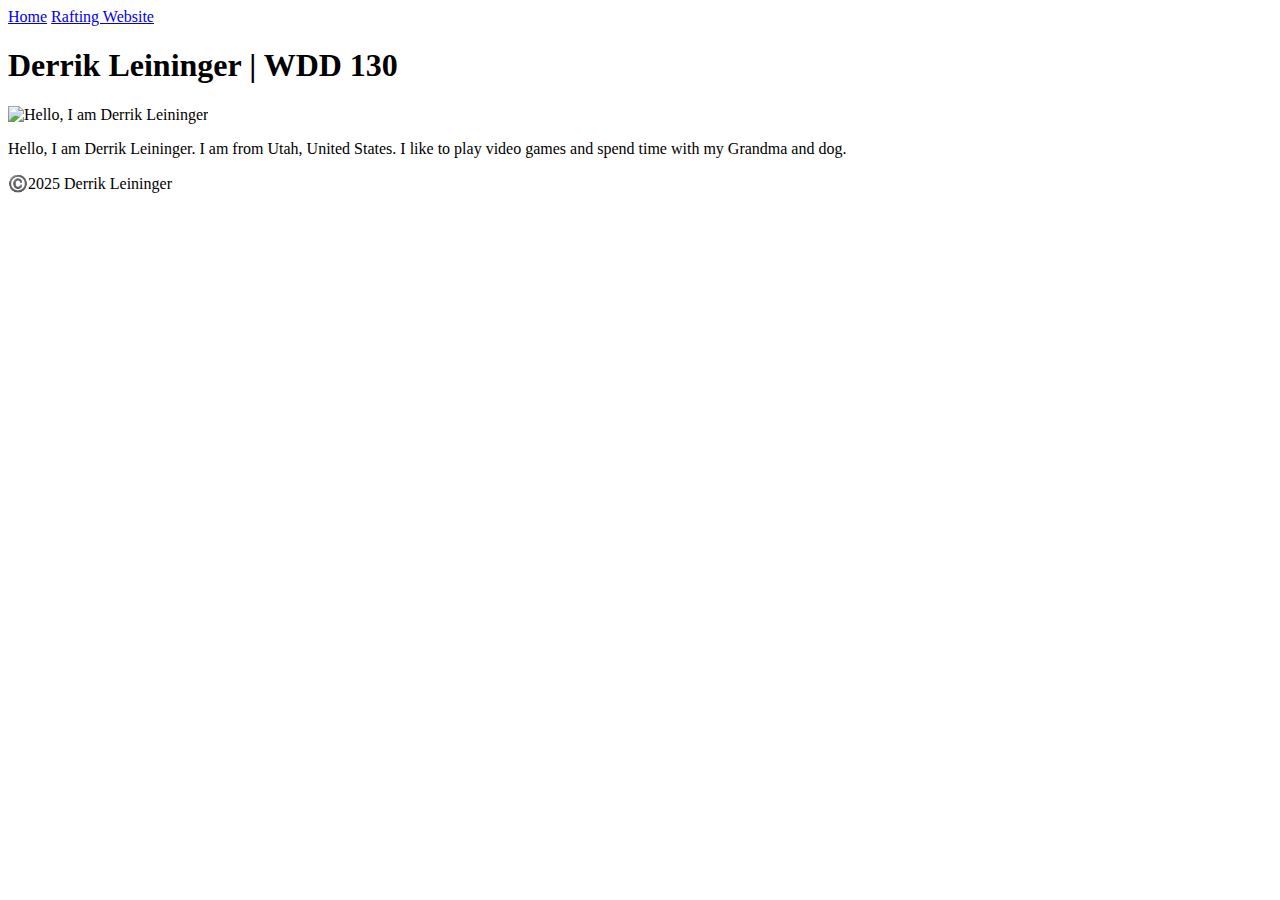
==== index.html @ 5922d1d8 "first commit" ====
<!DOCTYPE html>
<html lang="en-Us">
    <head>
        <meta charset="utf-8">
        <meta name="viewport" content="width=device-width,initial-scale=1.0">
        <title>Derrik Leininger | WDD 130</title>
    </head>
    <body>
        <header>
            <nav>
                <a href="#">Home</a>
                <a href="wwr/">Rafting Website</a>
            </nav>
        </header>
        <main>
            <h1>Derrik Leininger | WDD 130</h1>
            <img src="imager/profile.jpg" alt="Hello, I am Derrik Leininger" width="200">
            <p>Hello, I am Derrik Leininger. I am from Utah, United States. I like to play video games and spend time with my Grandma and dog.</p>
        </main>
        <footer>
            <p>©️2025 Derrik Leininger</p>
        </footer>
    </body>
</html>
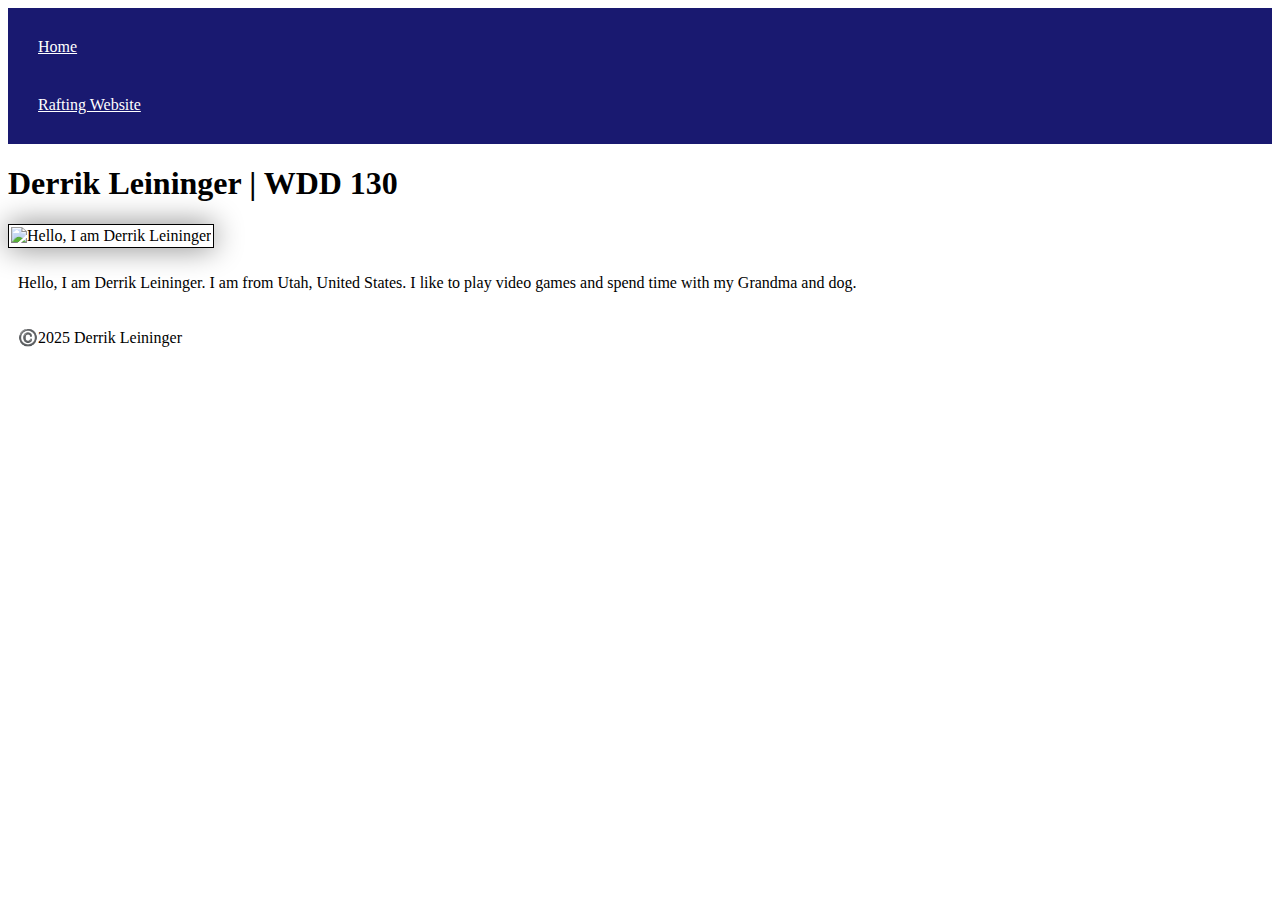
==== commit 5edc6a76: "added the css learning activity" ====
--- a/index.html
+++ b/index.html
@@ -4,6 +4,7 @@
         <meta charset="utf-8">
         <meta name="viewport" content="width=device-width,initial-scale=1.0">
         <title>Derrik Leininger | WDD 130</title>
+        <link rel="stylesheet" href="styles/styles.css">
     </head>
     <body>
         <header>
@@ -21,4 +22,4 @@
             <p>©️2025 Derrik Leininger</p>
         </footer>
     </body>
-</html>+</html> --- a/styles/styles.css
+++ b/styles/styles.css
@@ -0,0 +1,26 @@
+nav {
+    background-color: midnightblue;
+    padding: 10px;
+}
+
+nav a {
+    color: white;
+    display: block;
+    padding: 20px;
+}
+
+hl {
+    color:midnightblue;
+}
+
+img {
+    width: 150px;
+    height: auto;
+    border: 1px solid black;
+    padding: 2px;
+    box-shadow: 0 0 30px gray;
+}
+
+p {
+    padding: 10px;
+}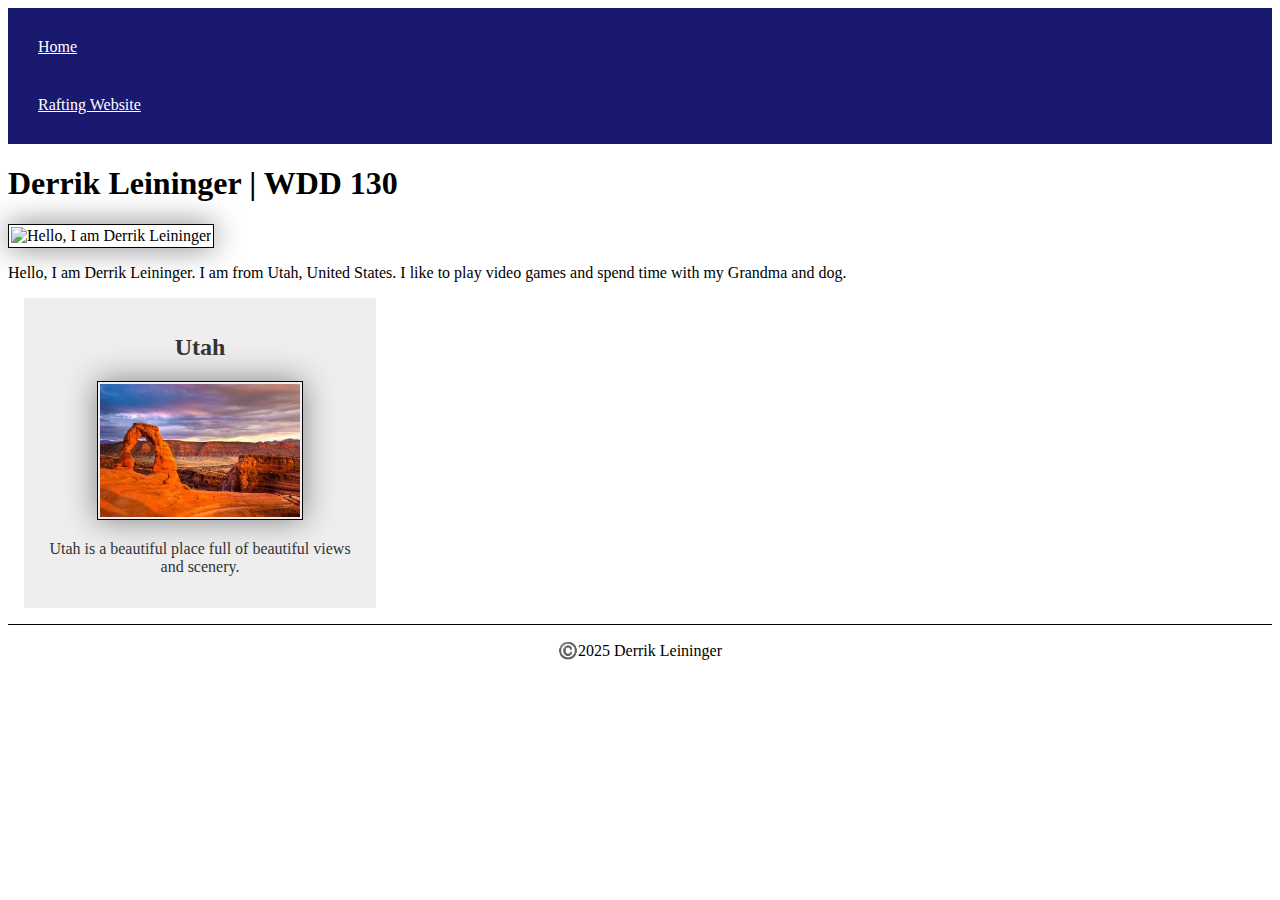
==== commit 67de3cdd: "Week 02 Home page Enhancement" ====
--- a/index.html
+++ b/index.html
@@ -3,6 +3,8 @@
     <head>
         <meta charset="utf-8">
         <meta name="viewport" content="width=device-width,initial-scale=1.0">
+        <meta name="description" content="Derrik Leininger's WDD 130 class assignment">
+        <meta name="author" content="Derrik Leininger">
         <title>Derrik Leininger | WDD 130</title>
         <link rel="stylesheet" href="styles/styles.css">
     </head>
@@ -18,6 +20,11 @@
             <img src="imager/profile.jpg" alt="Hello, I am Derrik Leininger" width="200">
             <p>Hello, I am Derrik Leininger. I am from Utah, United States. I like to play video games and spend time with my Grandma and dog.</p>
         </main>
+        <aside>
+            <h2>Utah</h2>
+            <img src="images/Utah.webp" alt="Arches National Park">
+            <p>Utah is a beautiful place full of beautiful views and scenery.</p>
+        </aside>
         <footer>
             <p>©️2025 Derrik Leininger</p>
         </footer>
--- a/styles/styles.css
+++ b/styles/styles.css
@@ -23,4 +23,34 @@
 
 p {
     padding: 10px;
-}+}
+
+main {
+    max-width: 840px;
+}
+
+aside {
+    width: 20rem;
+    margin: 1rem;
+    border: 1px solid rgb(0, 0, 0 / 0.2); /* */
+    padding: 1rem;
+    background-color: #eee;
+    color: #333;
+    text-align: center;
+}
+
+aside img {
+    width: 200px;
+    height: auto;
+    ... 
+}
+
+
+p {
+    padding: 0; }
+
+    footer {
+        margin-top: 15px;
+        border-top: 1px solid #000;
+        text-align: center;
+    }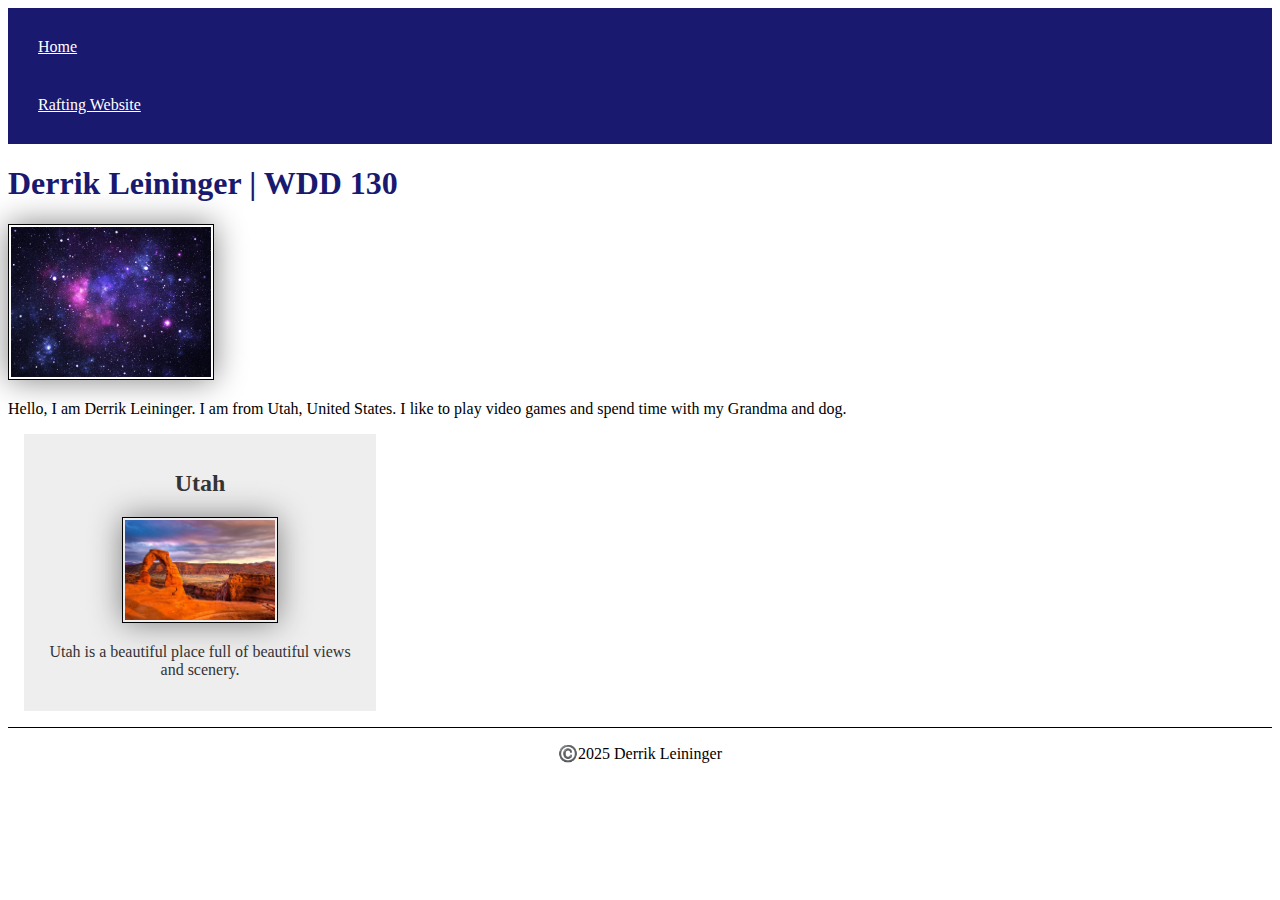
==== commit 617ffb50: "fixed issues with week 2" ====
--- a/index.html
+++ b/index.html
@@ -17,7 +17,7 @@
         </header>
         <main>
             <h1>Derrik Leininger | WDD 130</h1>
-            <img src="imager/profile.jpg" alt="Hello, I am Derrik Leininger" width="200">
+            <img src="images/istockphoto-91633822-612x612.jpg" alt="Hello, I am Derrik Leininger" width="200">
             <p>Hello, I am Derrik Leininger. I am from Utah, United States. I like to play video games and spend time with my Grandma and dog.</p>
         </main>
         <aside>
--- a/styles/styles.css
+++ b/styles/styles.css
@@ -9,7 +9,7 @@
     padding: 20px;
 }
 
-hl {
+h1 {
     color:midnightblue;
 }
 
@@ -32,19 +32,17 @@
 aside {
     width: 20rem;
     margin: 1rem;
-    border: 1px solid rgb(0, 0, 0 / 0.2); /* */
+    border: 1px solid rgb(0, 0, 0 / 0.2);
     padding: 1rem;
     background-color: #eee;
     color: #333;
     text-align: center;
 }
 
-aside img {
+main img {
     width: 200px;
     height: auto;
-    ... 
 }
-
 
 p {
     padding: 0; }
@@ -53,4 +51,4 @@
         margin-top: 15px;
         border-top: 1px solid #000;
         text-align: center;
-    }+    } 